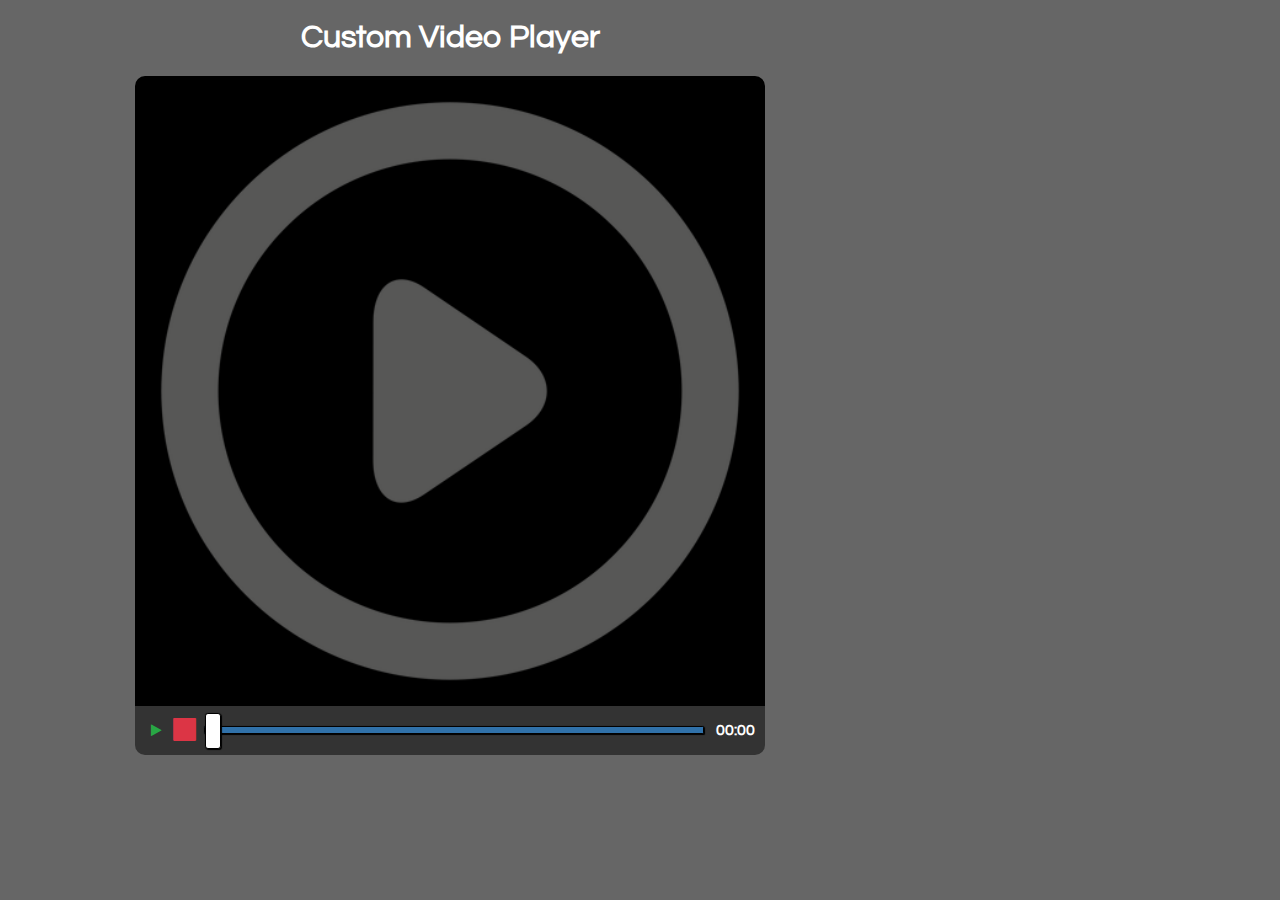
==== projects/frontend/custom_video_player/index.html @ f1c8da22 "Uploading custom video player" ====
<!DOCTYPE html>
<html lang="en">
<head>
    <meta charset="UTF-8">
    <meta http-equiv="X-UA-Compatible" content="IE=edge">
    <meta name="viewport" content="width=device-width, initial-scale=1.0">
    <title>Custom Video Player</title>
    <link rel="stylesheet" href="https://stackpath.bootstrapcdn.com/font-awesome/4.7.0/css/font-awesome.min.css" integrity="sha384-wvfXpqpZZVQGK6TAh5PVlGOfQNHSoD2xbE+QkPxCAFlNEevoEH3Sl0sibVcOQVnN" crossorigin="anonymous">
    <link rel="stylesheet" href="./css/style.css">
    <link rel="stylesheet" href="./css/progress.css">
</head>
<body>
    <h1>Custom Video Player</h1>
    <video src="videos/Relentless Trailer.mp4" id="video" class="screen" poster="img/poster.png"></video>
    <div class="controls">
        <button class="btn" id="play">
            <i class="fa fa-play fa2x"></i>
        </button>
        <button class="btn" id="stop">
            <i class="fa fa-stop fa-2x"></i>
        </button>
        <input type="range" class="progress" id="progress" min="0" max="100" step="0.1" value="0"/>
        <span class="timestamp" id="timestamp">00:00</span>
    </div>
    <script src="script.js"></script>
</body>
</html>
---- projects/frontend/custom_video_player/css/style.css ----
@import url('https://fonts.googleapis.com/css2?family=Questrial&display=swap');

* {
    box-sizing: border-box;
}

body {
    font-family: 'Questrial', sans-serif;
    background-color: #666;
    display: flex;
    justify-content: center;
    flex-direction: column;
    align-items: center;
    max-width: 100vh;
    margin: 0;
}

h1 { 
    color: #fff;
}

.screen {
    cursor: pointer;
    width: 70%;
    /* to add the background color to the video property -> !important */
    background-color: #000 !important;
    border-top-left-radius: 10px;
    border-top-right-radius: 10px;
}

.controls {
    background: #333;
    width: 70%;
    color: #fff;
    border-bottom-left-radius: 10px;
    border-bottom-right-radius: 10px;
    display: flex;
    justify-content: center;
    align-items: center;
    padding: 10px;
}

.controls .btn {
    border: 0;
    background: transparent;
    cursor: pointer;
}

.controls .fa-play {
    color: #28a745;
}

.controls .fa-stop {
    color: #dc3545;
}

.controls .fa-pause {
    color: #fff;
}

.controls .timestamp {
    color: #fff;
    font-weight: bold;
    margin-left: 10px;
}

.btn:focus {
    outline: 0;
}

@media(max-width: 800px) {
    .screen, .controls {
        width: 90%;
    }
}
---- projects/frontend/custom_video_player/css/progress.css ----
/* SOURCE: https://css-tricks.com/styling-cross-browser-compatible-range-inputs-css/ */

input[type='range'] {
	-webkit-appearance: none; /* Hides the slider so that custom slider can be made */
	width: 100%; /* Specific width is required for Firefox. */
	background: transparent; /* Otherwise white in Chrome */
}

input[type='range']::-webkit-slider-thumb {
	-webkit-appearance: none;
}

input[type='range']:focus {
	outline: none; /* Removes the blue border. You should probably do some kind of focus styling for accessibility reasons though. */
}

input[type='range']::-ms-track {
	width: 100%;
	cursor: pointer;

	/* Hides the slider so custom styles can be added */
	background: transparent;
	border-color: transparent;
	color: transparent;
}

/* Special styling for WebKit/Blink */
input[type='range']::-webkit-slider-thumb {
	-webkit-appearance: none;
	border: 1px solid #000000;
	height: 36px;
	width: 16px;
	border-radius: 3px;
	background: #ffffff;
	cursor: pointer;
	margin-top: -14px; /* You need to specify a margin in Chrome, but in Firefox and IE it is automatic */
	box-shadow: 1px 1px 1px #000000, 0px 0px 1px #0d0d0d; /* Add cool effects to your sliders! */
}

/* All the same stuff for Firefox */
input[type='range']::-moz-range-thumb {
	box-shadow: 1px 1px 1px #000000, 0px 0px 1px #0d0d0d;
	border: 1px solid #000000;
	height: 36px;
	width: 16px;
	border-radius: 3px;
	background: #ffffff;
	cursor: pointer;
}

/* All the same stuff for IE */
input[type='range']::-ms-thumb {
	box-shadow: 1px 1px 1px #000000, 0px 0px 1px #0d0d0d;
	border: 1px solid #000000;
	height: 36px;
	width: 16px;
	border-radius: 3px;
	background: #ffffff;
	cursor: pointer;
}

input[type='range']::-webkit-slider-runnable-track {
	width: 100%;
	height: 8.4px;
	cursor: pointer;
	box-shadow: 1px 1px 1px #000000, 0px 0px 1px #0d0d0d;
	background: #3071a9;
	border-radius: 1.3px;
	border: 0.2px solid #010101;
}

input[type='range']:focus::-webkit-slider-runnable-track {
	background: #367ebd;
}

input[type='range']::-moz-range-track {
	width: 100%;
	height: 8.4px;
	cursor: pointer;
	box-shadow: 1px 1px 1px #000000, 0px 0px 1px #0d0d0d;
	background: #3071a9;
	border-radius: 1.3px;
	border: 0.2px solid #010101;
}

input[type='range']::-ms-track {
	width: 100%;
	height: 8.4px;
	cursor: pointer;
	background: transparent;
	border-color: transparent;
	border-width: 16px 0;
	color: transparent;
}
input[type='range']::-ms-fill-lower {
	background: #2a6495;
	border: 0.2px solid #010101;
	border-radius: 2.6px;
	box-shadow: 1px 1px 1px #000000, 0px 0px 1px #0d0d0d;
}
input[type='range']:focus::-ms-fill-lower {
	background: #3071a9;
}
input[type='range']::-ms-fill-upper {
	background: #3071a9;
	border: 0.2px solid #010101;
	border-radius: 2.6px;
	box-shadow: 1px 1px 1px #000000, 0px 0px 1px #0d0d0d;
}
input[type='range']:focus::-ms-fill-upper {
	background: #367ebd;
}
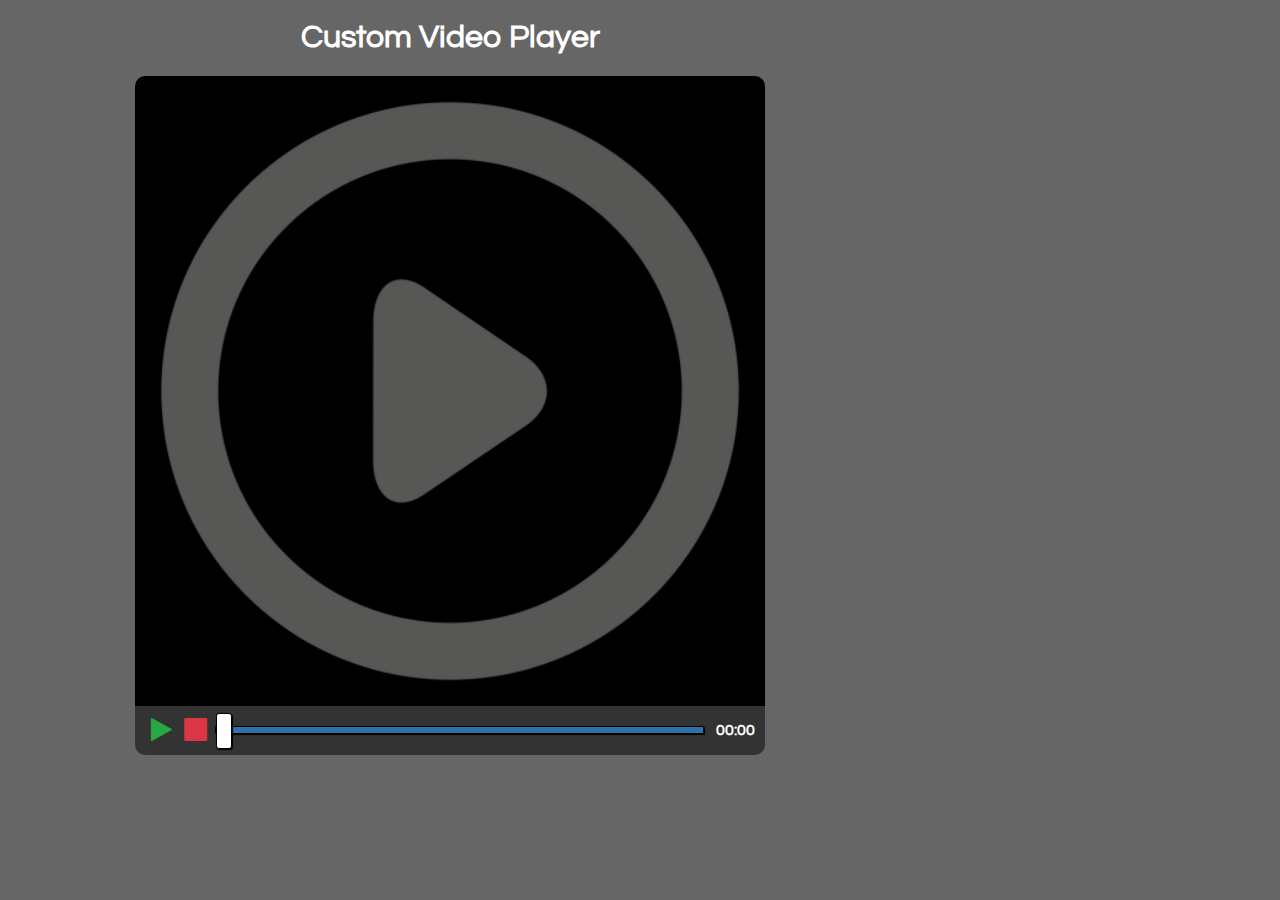
==== commit 1786da95: "Finished custom video player" ====
--- a/projects/frontend/custom_video_player/index.html
+++ b/projects/frontend/custom_video_player/index.html
@@ -14,7 +14,7 @@
     <video src="videos/Relentless Trailer.mp4" id="video" class="screen" poster="img/poster.png"></video>
     <div class="controls">
         <button class="btn" id="play">
-            <i class="fa fa-play fa2x"></i>
+            <i class="fa fa-play fa-2x"></i>
         </button>
         <button class="btn" id="stop">
             <i class="fa fa-stop fa-2x"></i>
